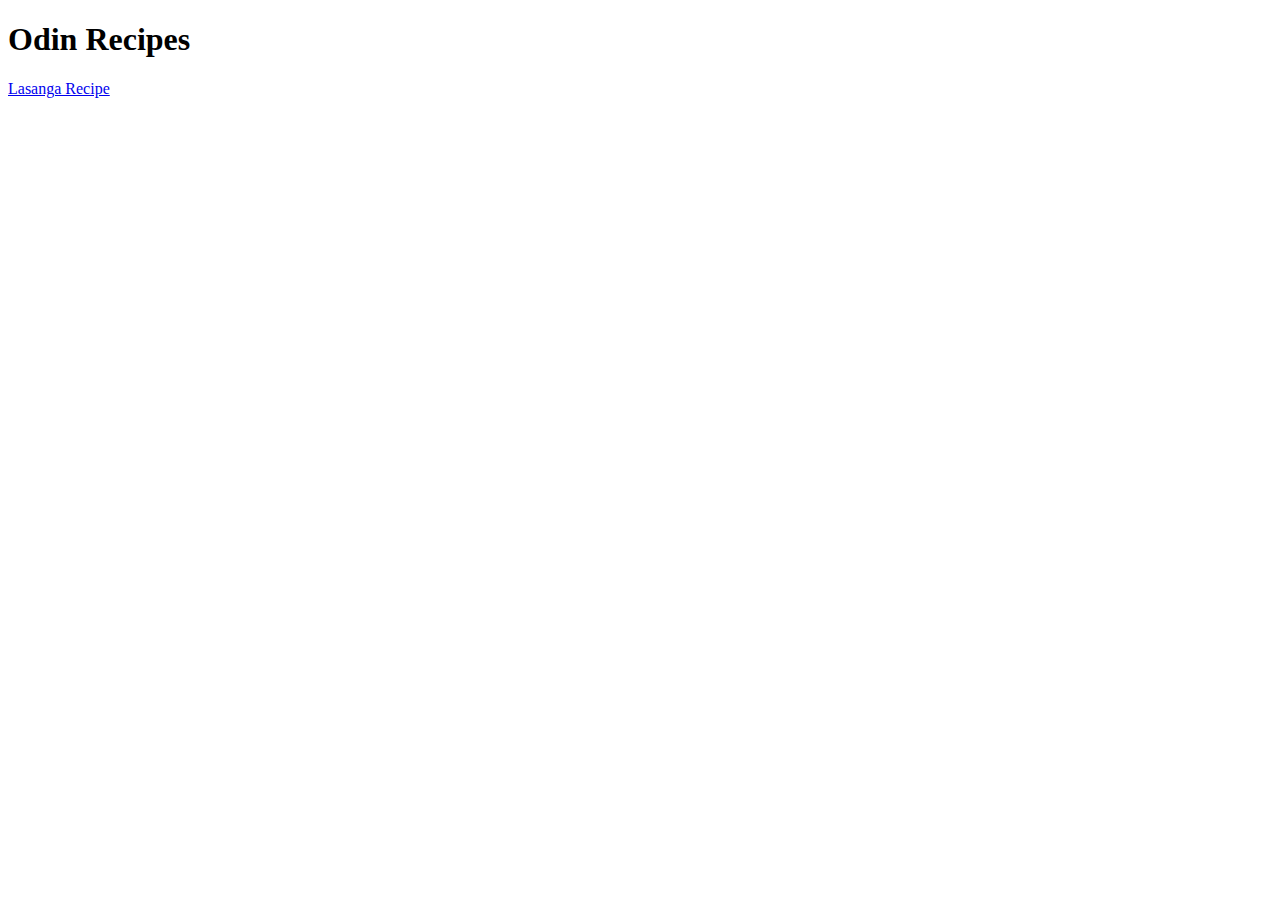
==== index.html @ fc76f97e "Add the first recipe: Lasagna!" ====
<!DOCTYPE html>
<html lang="en">
    <head>
        <meta charset="uft-8">
        <title>
            Odin Recipes
        </title>
    </head>
    <body>
        <h1>Odin Recipes</h1>
        <a href="./recipes/lasagna.html">Lasanga Recipe</a>
    </body>
</html>
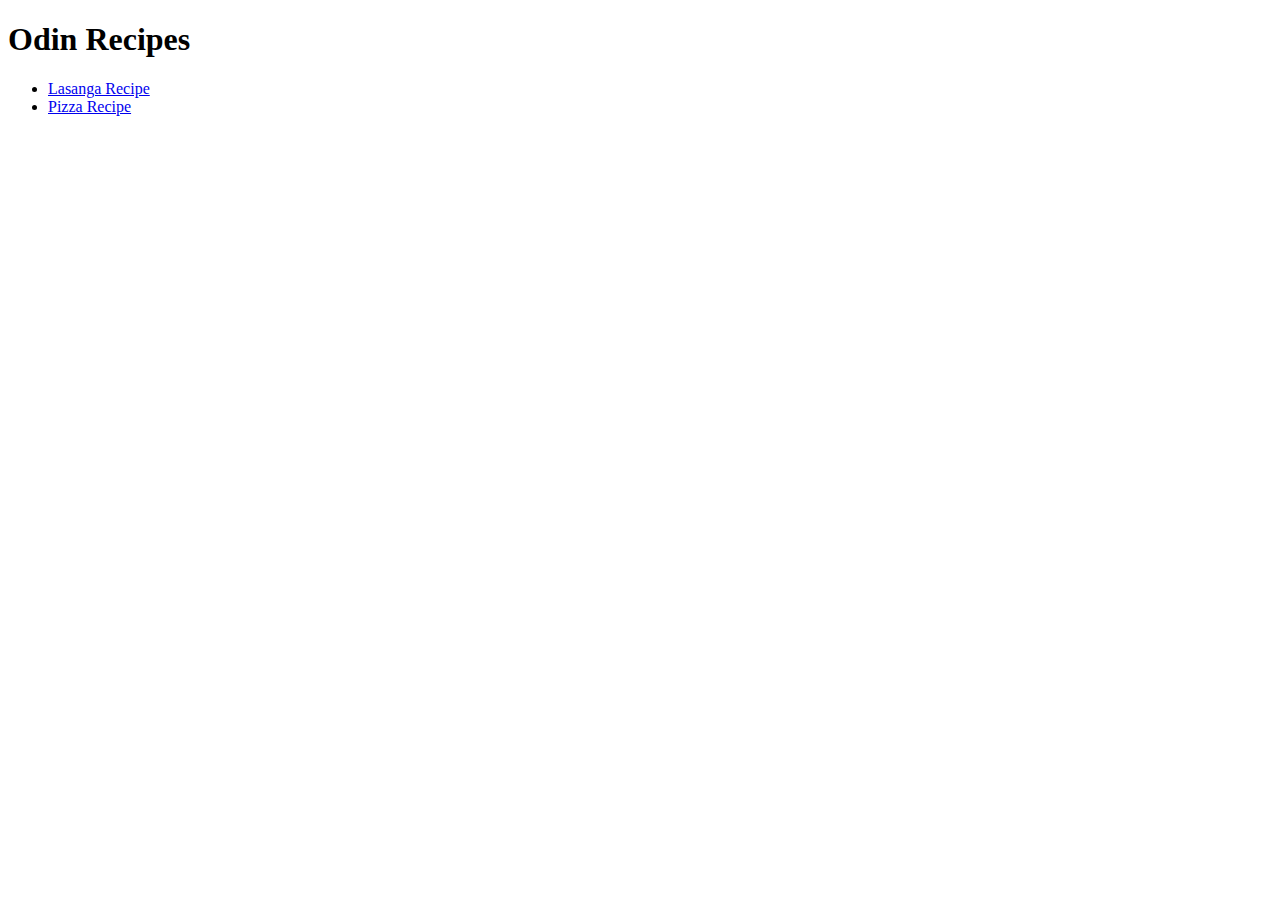
==== commit 7909bc43: "Add the second recipe: Pizza" ====
--- a/index.html
+++ b/index.html
@@ -8,6 +8,13 @@
     </head>
     <body>
         <h1>Odin Recipes</h1>
-        <a href="./recipes/lasagna.html">Lasanga Recipe</a>
+        <ul>
+            <li>
+                <a href="./recipes/lasagna.html">Lasanga Recipe</a>
+            </li>
+            <li>
+                <a href="./recipes/pizza.html">Pizza Recipe</a>
+            </li>
+        </ul>
     </body>
 </html>